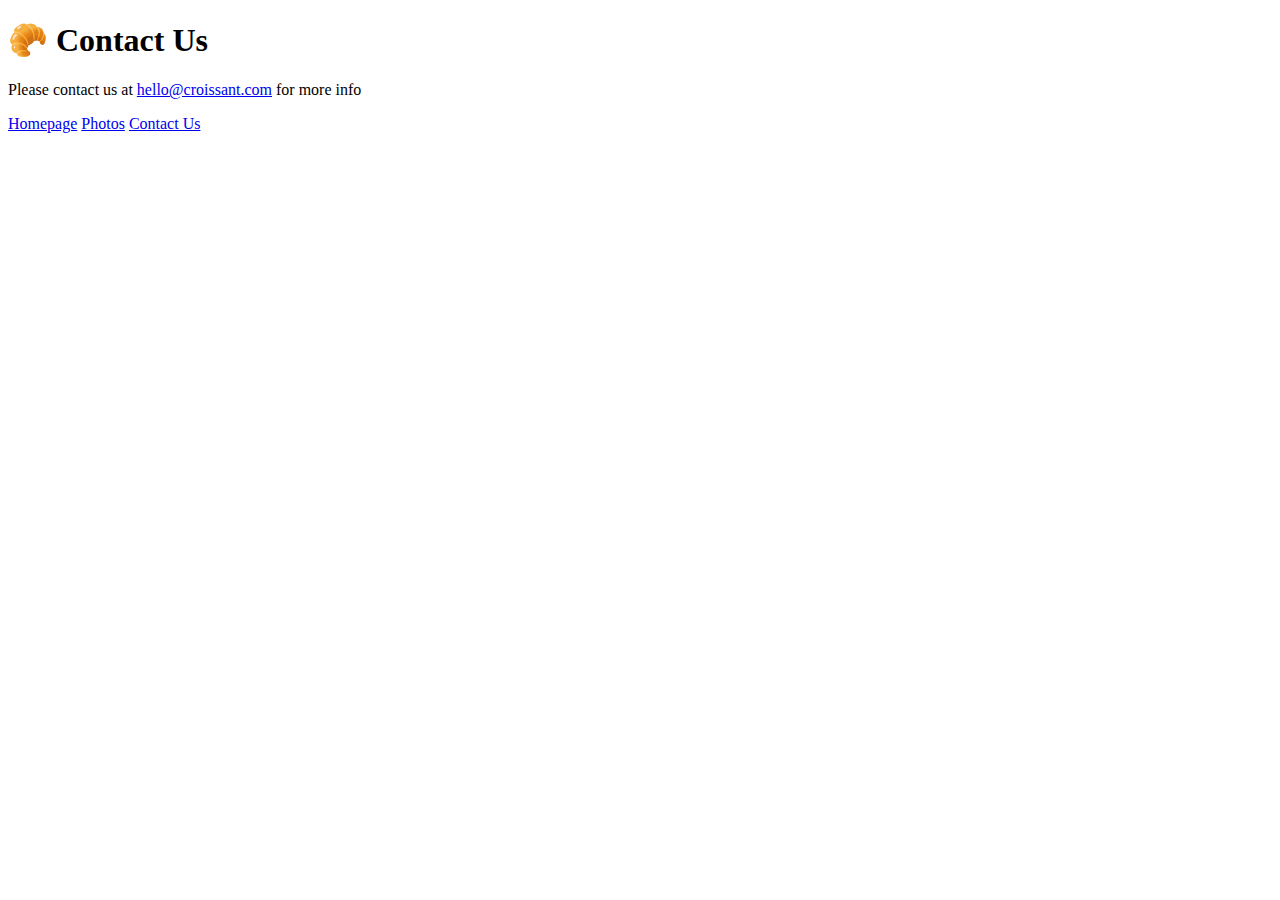
==== contact.html @ 177dda9c "croissant website" ====
<!DOCTYPE html>
<html lang="en">
  <head>
    <meta charset="UTF-8" />
    <meta http-equiv="X-UA-Compatible" content="IE=edge" />
    <meta name="viewport" content="width=device-width, initial-scale=1.0" />
    <title>Document</title>
  </head>
  <body>
    <h1>🥐 Contact Us</h1>
    <p>
      Please contact us at
      <a href="mailto:hello@croissant.com">hello@croissant.com</a> for more info
    </p>
    <a href="/">Homepage</a>
    <a href="/photo.html">Photos</a>
    <a href="/contact.html">Contact Us</a>
  </body>
</html>
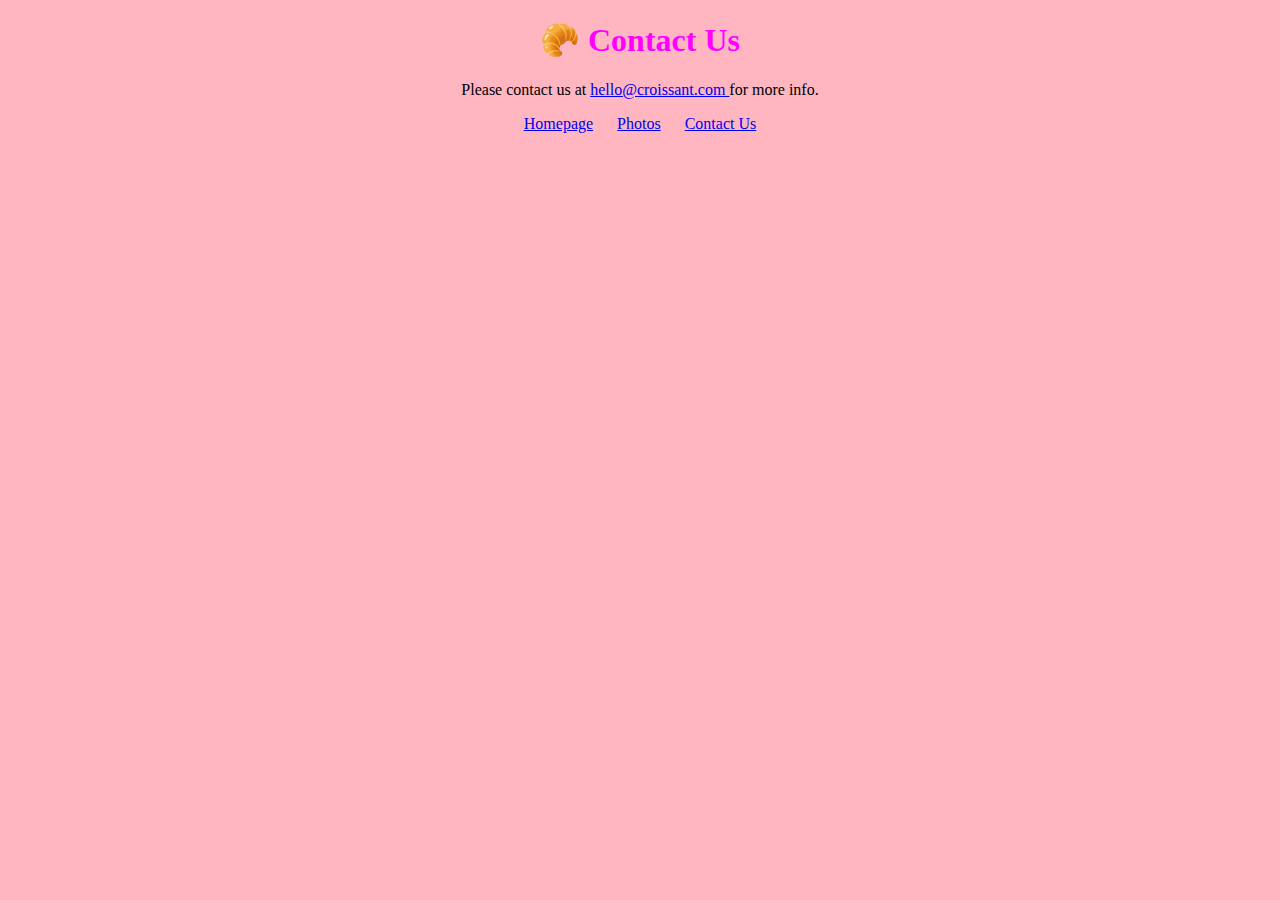
==== commit e95633ef: "added CSS" ====
--- a/contact.html
+++ b/contact.html
@@ -4,16 +4,20 @@
     <meta charset="UTF-8" />
     <meta http-equiv="X-UA-Compatible" content="IE=edge" />
     <meta name="viewport" content="width=device-width, initial-scale=1.0" />
-    <title>Document</title>
+    <link rel="stylesheet" href="/css/style.css" />
+    <title>Contact</title>
   </head>
   <body>
     <h1>🥐 Contact Us</h1>
     <p>
       Please contact us at
-      <a href="mailto:hello@croissant.com">hello@croissant.com</a> for more info
+      <a href="mailto:hello@croissant.com">hello@croissant.com </a>for more
+      info.
     </p>
-    <a href="/">Homepage</a>
-    <a href="/photo.html">Photos</a>
-    <a href="/contact.html">Contact Us</a>
+    <footer>
+      <a href="/">Homepage</a>
+      <a href="/photo.html">Photos</a>
+      <a href="/contact.html">Contact Us</a>
+    </footer>
   </body>
 </html>
--- a/css/style.css
+++ b/css/style.css
@@ -0,0 +1,28 @@
+body {
+  background-color: lightpink;
+}
+h1,
+p {
+  text-align: center;
+}
+
+h1 {
+  color: magenta;
+}
+
+footer a {
+  margin: 0 10px;
+}
+footer {
+  display: block;
+  text-align: center;
+  color: purple;
+}
+
+img {
+  display: block;
+  width: 40%;
+  border-radius: 15px;
+  margin: auto;
+  padding: 10px;
+}
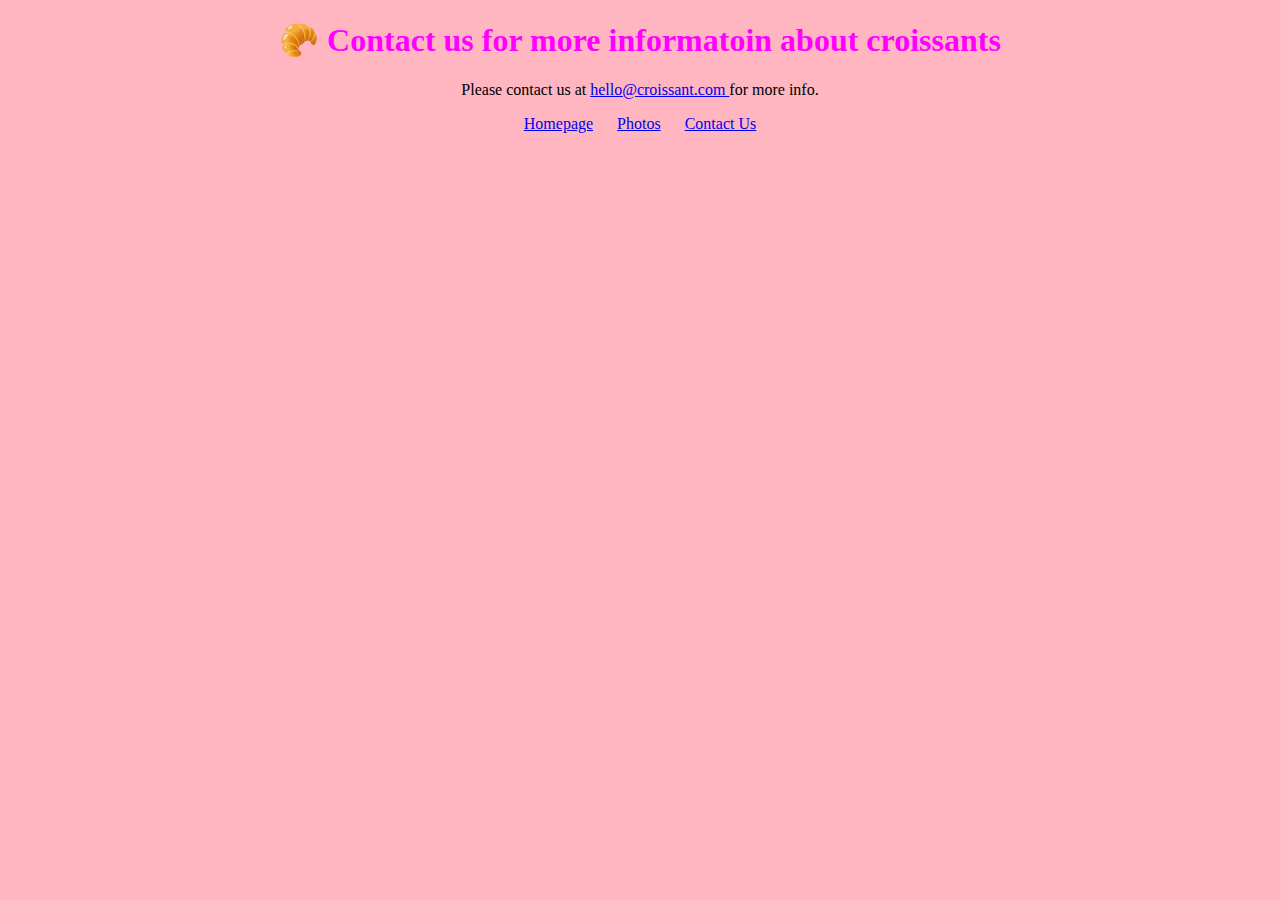
==== commit 435b898a: "updated SEO" ====
--- a/contact.html
+++ b/contact.html
@@ -2,13 +2,14 @@
 <html lang="en">
   <head>
     <meta charset="UTF-8" />
+    <meta name="description" content="How to contact croissant.com" />
     <meta http-equiv="X-UA-Compatible" content="IE=edge" />
     <meta name="viewport" content="width=device-width, initial-scale=1.0" />
     <link rel="stylesheet" href="/css/style.css" />
-    <title>Contact</title>
+    <title>Learn about Croissants at croissant.com</title>
   </head>
   <body>
-    <h1>🥐 Contact Us</h1>
+    <h1>🥐 Contact us for more informatoin about croissants</h1>
     <p>
       Please contact us at
       <a href="mailto:hello@croissant.com">hello@croissant.com </a>for more
--- a/css/style.css
+++ b/css/style.css
@@ -13,6 +13,7 @@
 footer a {
   margin: 0 10px;
 }
+
 footer {
   display: block;
   text-align: center;
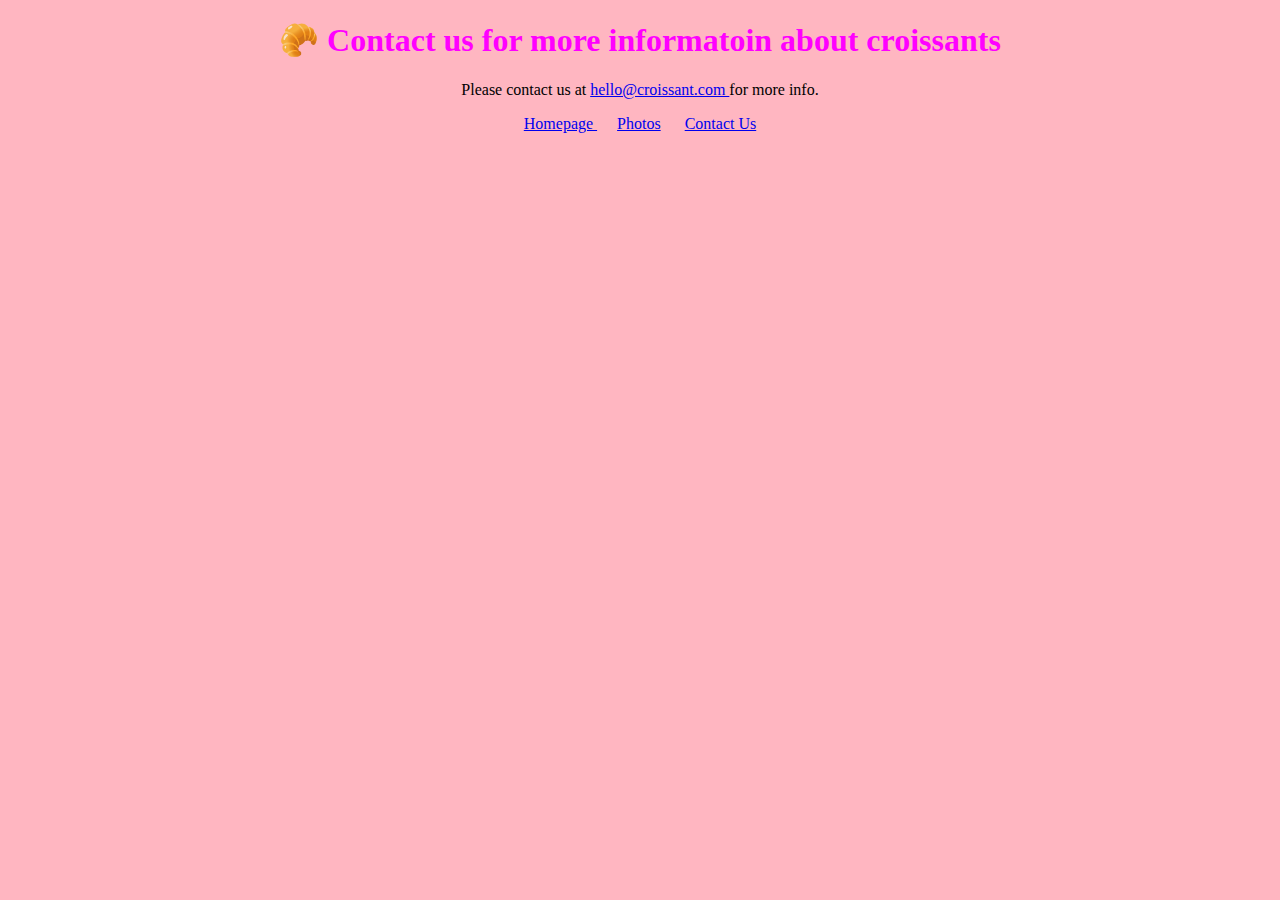
==== commit c43460ae: "updated titles" ====
--- a/contact.html
+++ b/contact.html
@@ -6,7 +6,7 @@
     <meta http-equiv="X-UA-Compatible" content="IE=edge" />
     <meta name="viewport" content="width=device-width, initial-scale=1.0" />
     <link rel="stylesheet" href="/css/style.css" />
-    <title>Learn about Croissants at croissant.com</title>
+    <title>Contact us croissant.com</title>
   </head>
   <body>
     <h1>🥐 Contact us for more informatoin about croissants</h1>
@@ -16,9 +16,9 @@
       info.
     </p>
     <footer>
-      <a href="/">Homepage</a>
-      <a href="/photo.html">Photos</a>
-      <a href="/contact.html">Contact Us</a>
+      <a href="/" title="Home">Homepage </a>
+      <a href="/photo.html" title="Photos of croissants">Photos</a>
+      <a href="/contact.html" title="Contact Us">Contact Us</a>
     </footer>
   </body>
 </html>
